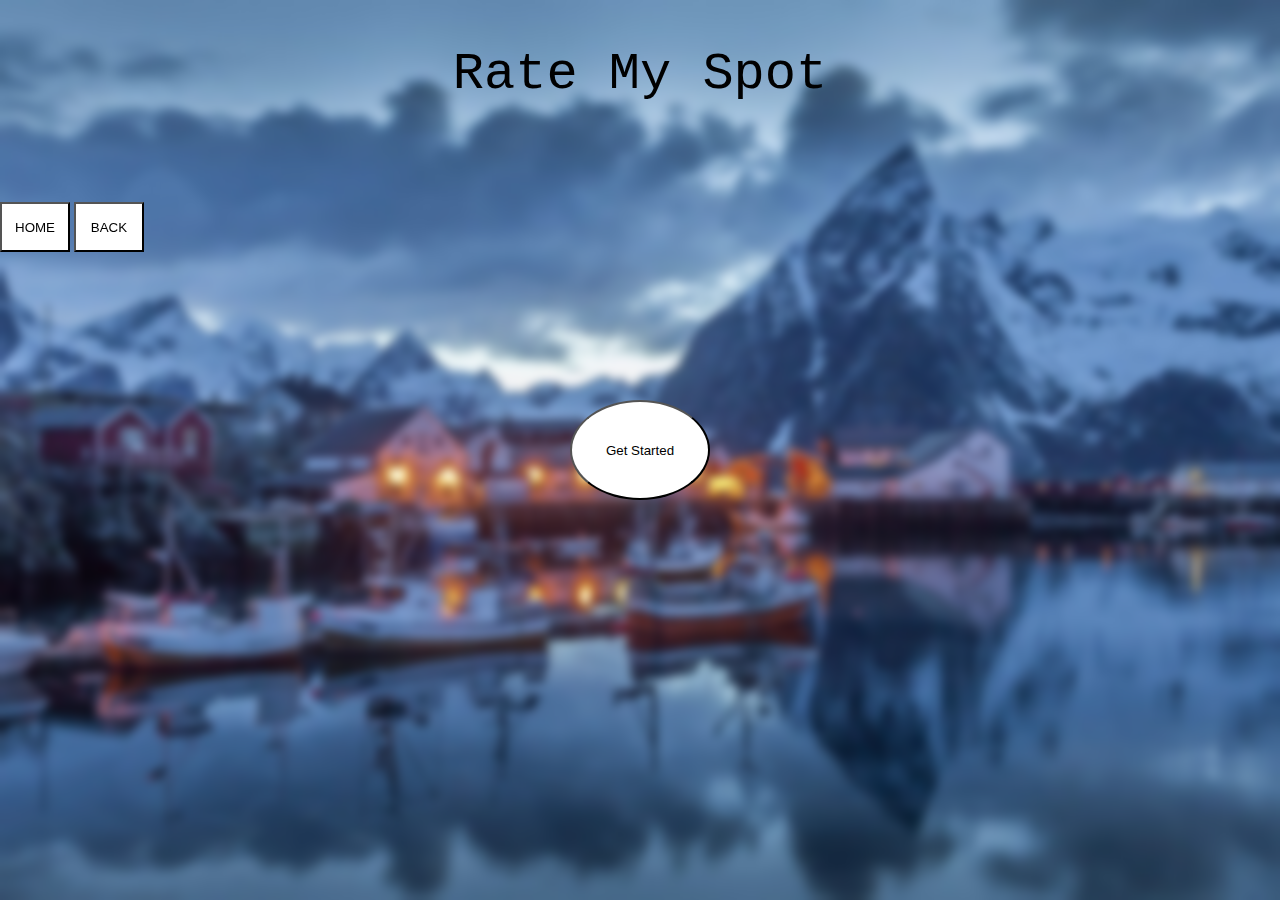
==== index.html @ 2b76d81e "New updated stuff for project Rate my spot" ====
<html>

<head>
    <title>
    index
    </title>

    <link rel="stylesheet" href="RMS.css">

    <meta name="viewport" content="width=device-width, initial-scale=1.0">
</head>

        

        <div>
                <!--This div contains the banner item-->

                <p id = "titleItem">Rate My Spot</p>
        </div>

        <div>
            <!--This div contains the Navigation bar-->

            <button class="navButton">HOME</button>

            <button class="navButton">BACK</button>
        </div>

        <div>
            <button class = "getstarted" onclick="window.location.href = 'Rate.html';">Get Started</button>
        </div>
</html>
---- RMS.css ----
#titleItem{

    text-align: center;

    font-size: 52px;
    
    color:black;
    
    line-height: 150px;
    
    font-family: 'Courier New', Courier, monospace;
    
    
}
    
    .navButton{
        background-color: white;
        color: black;
        height: 50px;
        width: 70px;
    }
    
    .navButton:hover{
        background-color: black;
        color: white;
        
    }

    .getstarted{

        background-color: white;
        color: black;
        height: 100px;
        width: 140px;
        margin: 0;
        position: absolute;
        top: 50%;
        left: 50%;
        -ms-transform: translate(-50%, -50%);
        transform: translate(-50%, -50%);
        border-radius: 50%;
    }

    .getstarted:hover{
        background-color: black;
        color: white;
        
    }
    body{
        background-image: url('Village.jpg');
        background-position: center;
        background-repeat: no-repeat;
        background-attachment: fixed;  
        background-size: cover;

        position: absolute;
        width: 100vw;
        height: 100vh;
        padding: 0;
        margin: 0;
        z-index: -99;
        backdrop-filter: blur(5px);
        position: fixed;
        top: 0;
        left: 0;
        

    }
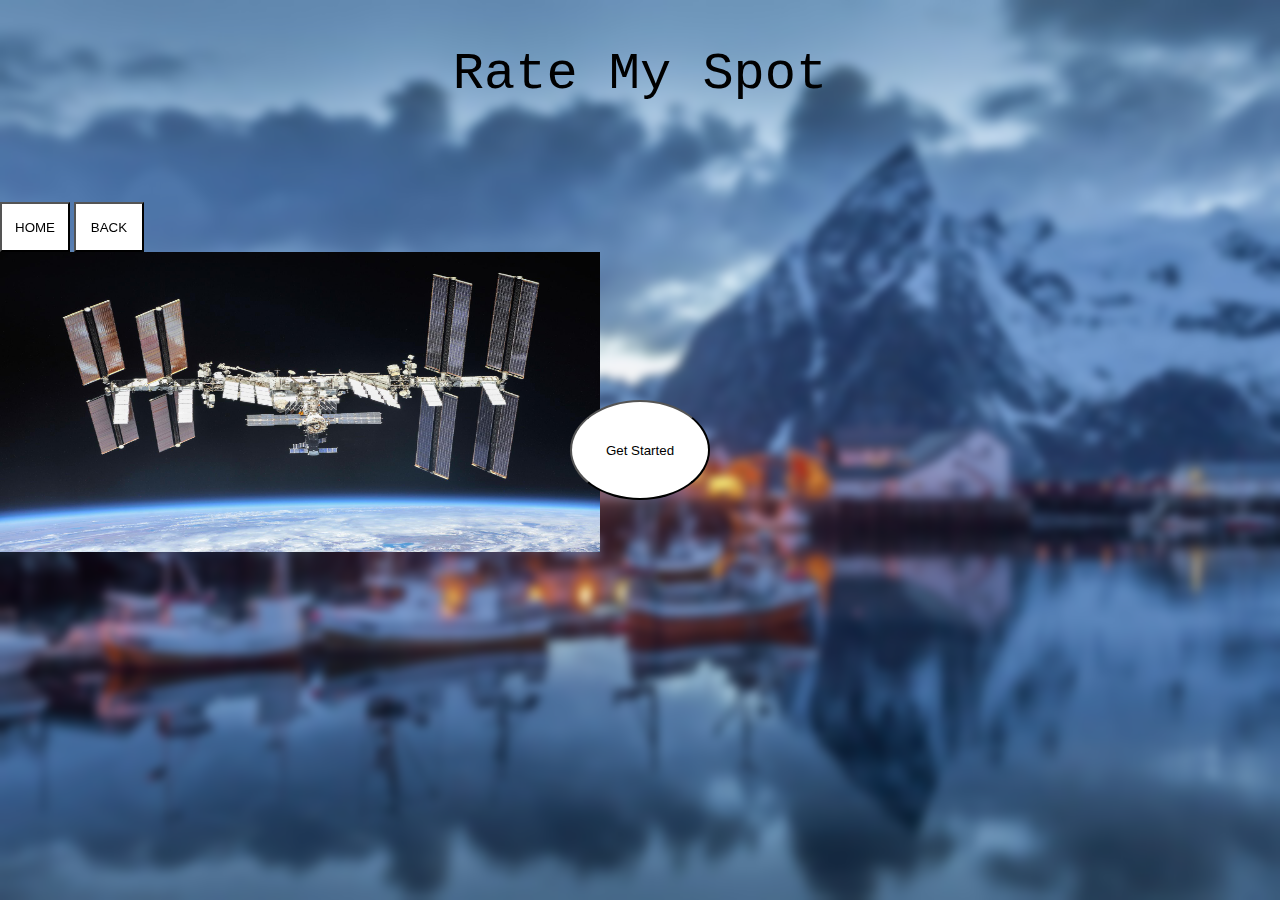
==== commit 63582706: "Work done in College" ====
--- a/index.html
+++ b/index.html
@@ -1,32 +1,37 @@
-<html>
-
-<head>
-    <title>
-    index
-    </title>
-
-    <link rel="stylesheet" href="RMS.css">
-
-    <meta name="viewport" content="width=device-width, initial-scale=1.0">
-</head>
-
-        
-
-        <div>
-                <!--This div contains the banner item-->
-
-                <p id = "titleItem">Rate My Spot</p>
-        </div>
-
-        <div>
-            <!--This div contains the Navigation bar-->
-
-            <button class="navButton">HOME</button>
-
-            <button class="navButton">BACK</button>
-        </div>
-
-        <div>
-            <button class = "getstarted" onclick="window.location.href = 'Rate.html';">Get Started</button>
-        </div>
+<html>
+
+<head>
+    <title>
+        index
+    </title>
+
+    <link rel="stylesheet" href="RMS.css">
+
+    <meta name="viewport" content="width=device-width, initial-scale=1.0">
+</head>
+
+
+
+<div>
+    <!--This div contains the banner item-->
+
+    <p id="titleItem">Rate My Spot</p>
+</div>
+
+<div>
+    <!--This div contains the Navigation bar-->
+
+    <button class="navButton">HOME</button>
+
+    <button class="navButton">BACK</button>
+</div>
+
+<div>
+    <button class="getstarted" onclick="window.location.href = 'Rate.html';">Get Started</button>
+</div>
+
+<div>
+    <img src="Space station.jpg" alt="Space station" style="width:600px;height:300px;">
+</div>
+
 </html>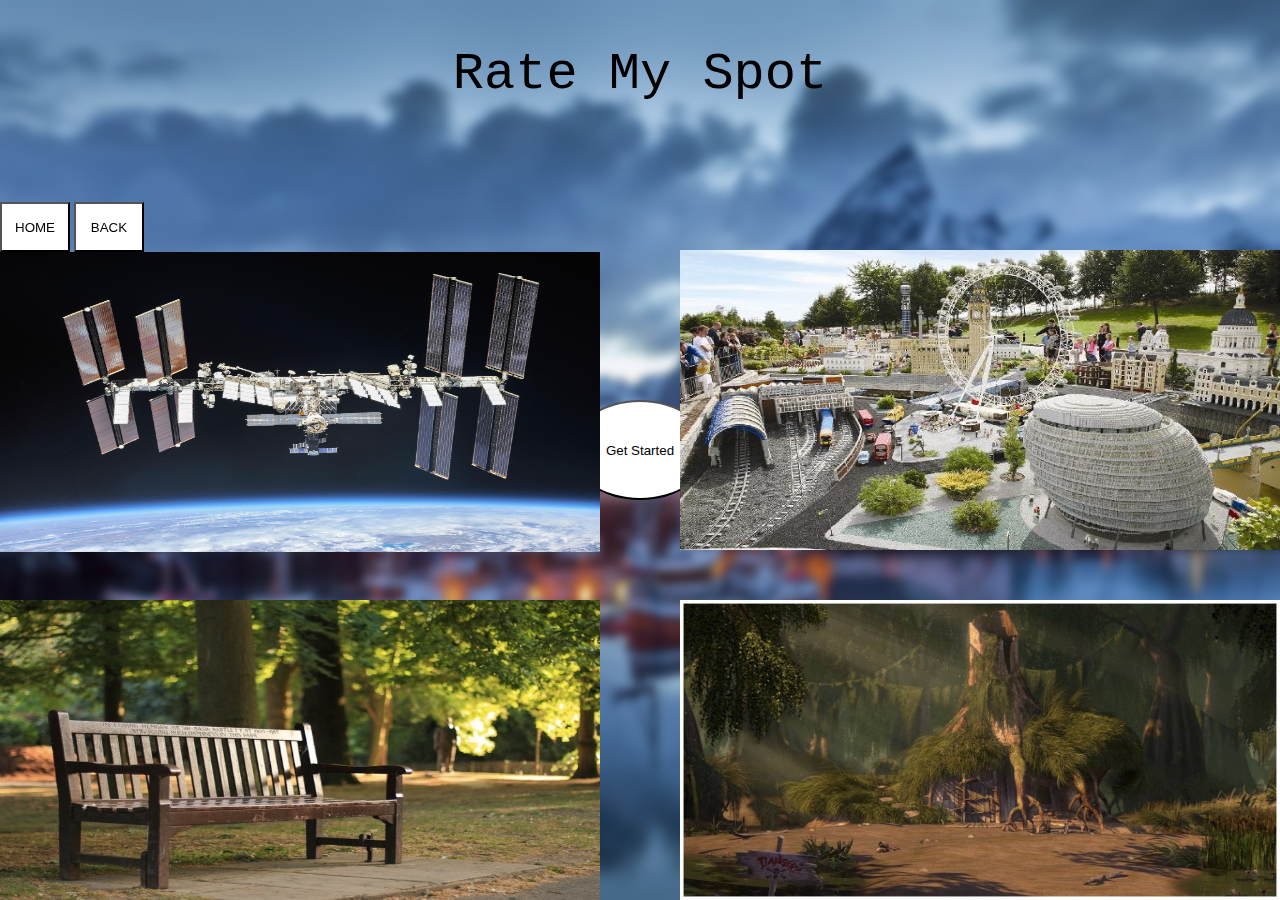
==== commit bda13ed4: "Final Changes" ====
--- a/index.html
+++ b/index.html
@@ -30,8 +30,47 @@
     <button class="getstarted" onclick="window.location.href = 'Rate.html';">Get Started</button>
 </div>
 
-<div>
-    <img src="Space station.jpg" alt="Space station" style="width:600px;height:300px;">
+<div class = "station" onclick="window.location.href = 'Spacestation.html';"> 
+    <img src="Space station.jpg" alt="Spacestation" style="width:600px;height:300px;">     
+    <div class="overlay">
+        <div class="text">Full Name: Evan Galvin<br><br> 
+            Location: International Spacestation<br><br>
+            Review: The view from this place is second to none, however it can get a bit cramped as there isn't a garden, but overall would recommend for a weekend getaway
+        </div>
+    </div>
+</div>
+
+<div class = "Swamp" onclick="window.location.href = 'Swamp.html';">
+    <img src="shrek-swamp.jpg" alt="Shrek's swap" style="width:600px;height:300px; bottom: 0; right: 0; position: fixed">
+    <div class = "Ove">
+        <div class = "txts">
+            Full Name: Logan Smith<br><br>
+            Location: Swamp<br><br>
+            Review: It's an iconic location to a lot of people and it doesn't disapoint,<br> its amazing would highly reccomend
+        </div>
+    </div>
+</div>
+
+<div class = "Lego" onclick="window.location.href = 'Lego.html';">
+    <img src="Legoland.jpg" alt="Legoland" style="width:600px;height:300px; top: 250; right: 0; position: fixed">
+    <div class = "Overl">
+        <div class = "txt">
+            Full Name: Marc Miles<br><br>
+            Location: LegoLand<br><br>
+            Review: It's a great place for families to go on a weekend away,<br> there are many legolands around the world that you can visit,<br> would highly reccomend
+        </div>
+    </div>
+</div>
+
+<div class = "Bench" onclick="window.location.href = 'Bench.html';">
+    <img src="Bench.jpg" alt="Bench" style="width:600px;height:300px; bottom: 0; left: 0; position: fixed">
+    <div class = "Over">
+        <div class = "texts">
+            Full Name: Josh Liddle<br><br>
+            Location: Bench in a park<br><br>
+            Review: It's the best place for me to just clear my head<br> whether this is on the weekend or on my lunch break,<br> Would Reccomend
+        </div>
+    </div>
 </div>
 
 </html>--- a/RMS.css
+++ b/RMS.css
@@ -46,6 +46,156 @@
         color: white;
         
     }
+
+    .station {
+      position: relative;
+      width: 50%;
+    }
+      
+      .image {
+        display: block;
+        width: 100%;
+        height: auto;
+      }
+      
+      .overlay {
+        position: absolute;
+        top: 0;
+        bottom: 0;
+        left: 0;
+        right: 0;
+        height: 100%;
+        width: 62.6%;
+        opacity: 0;
+        transition: .5s ease;
+        background-color: #008CBA;
+      }
+      
+      .station:hover .overlay {
+        opacity: 1;
+      }
+      
+      .text {
+        color: white;
+        font-size: 20px;
+        position: absolute;
+        top: 50%;
+        left: 50%;
+        -webkit-transform: translate(-50%, -50%);
+        -ms-transform: translate(-50%, -50%);
+        transform: translate(-50%, -50%);
+        text-align: center;
+      }
+
+    .Lego {
+        position: relative;
+        width: 50%;
+    }
+        
+      .image {
+        display: block;
+        width: 100%;
+        height: auto;
+      }
+        
+      .overl {
+        position: absolute;
+        top: 0;
+        bottom: 0;
+        left: 0;
+        right: 0;
+        height: 200%;
+        width: 50%;
+        opacity: 0;
+        transition: .5s ease;
+        background-color: rgb(0, 174, 255);
+        }
+        
+        .Lego:hover .overl {
+          opacity: 1;
+        }
+
+        .txt {
+          color: red;
+          font-size: 20px;
+          position: fixed;
+          top: 40%;
+          right: -12%;
+          -webkit-transform: translate(-50%, 50%);
+          -ms-transform: translate(-50%, -50%);
+          transform: translate(-50%, -50%);
+          text-align: center;
+        }
+
+      .Bench {
+        position: relative;
+        width: 50%;
+      }
+          
+        .over {
+          position: absolute;
+          top: 0;
+          bottom: 0;
+          left: 0;
+          right: 0;
+          height: 100%;
+          width: 50%;
+          opacity: 0;
+          transition: .5s ease;
+          background-color: rgb(0, 174, 255);
+          }
+          
+        .Bench:hover .over {
+          opacity: 1;
+        }
+  
+        .texts {
+          color: white;
+          font-size: 20px;
+          position: fixed;
+          top: 84%;
+          right: 62%;
+          -webkit-transform: translate(-50%, 50%);
+          -ms-transform: translate(-50%, -50%);
+          transform: translate(-50%, -50%);
+          text-align: center;
+        }
+        
+      .Swamp {
+          position: relative;
+          width: 50%;
+        }
+              
+        .ove {
+          position: absolute;
+          top: 0;
+          bottom: 0;
+          left: 0;
+          right: 0;
+          height: 100%;
+          width: 50%;
+          opacity: 0;
+          transition: .5s ease;
+          background-color: rgb(0, 174, 255);
+          }
+              
+        .Swamp:hover .ove {
+          opacity: 1;
+          }
+      
+        .txts {
+          color: white;
+          font-size: 20px;
+          position: fixed;
+          top: 84%;
+          right: -15%;
+          -webkit-transform: translate(-50%, 50%);
+          -ms-transform: translate(-50%, -50%);
+          transform: translate(-50%, -50%);
+          text-align: center;
+          }
+  
+
     body{
         background-image: url('Village.jpg');
         background-position: center;
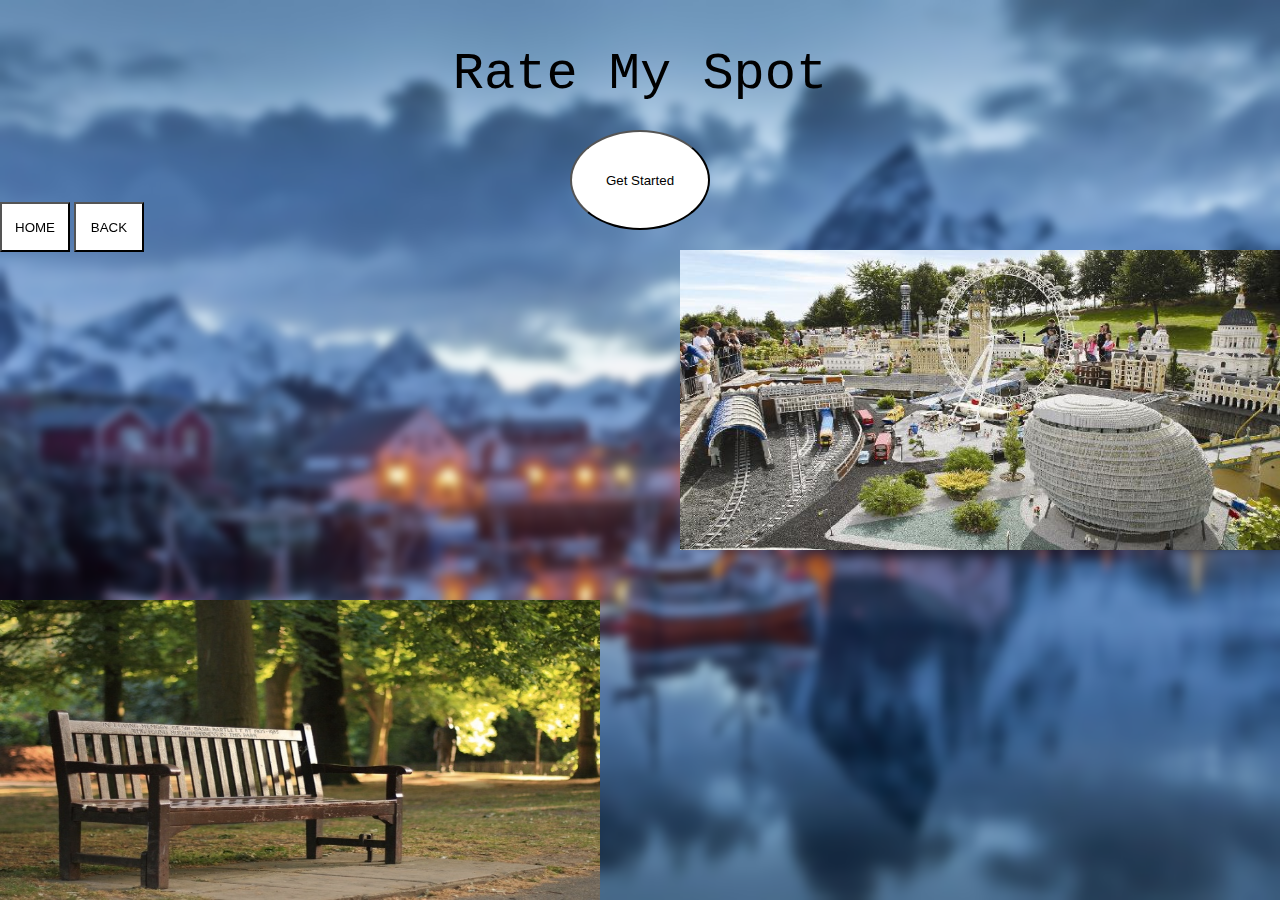
==== commit 323dd571: "More Changes for mobile" ====
--- a/index.html
+++ b/index.html
@@ -30,26 +30,9 @@
     <button class="getstarted" onclick="window.location.href = 'Rate.html';">Get Started</button>
 </div>
 
-<div class = "station" onclick="window.location.href = 'Spacestation.html';"> 
-    <img src="Space station.jpg" alt="Spacestation" style="width:600px;height:300px;">     
-    <div class="overlay">
-        <div class="text">Full Name: Evan Galvin<br><br> 
-            Location: International Spacestation<br><br>
-            Review: The view from this place is second to none, however it can get a bit cramped as there isn't a garden, but overall would recommend for a weekend getaway
-        </div>
-    </div>
-</div>
 
-<div class = "Swamp" onclick="window.location.href = 'Swamp.html';">
-    <img src="shrek-swamp.jpg" alt="Shrek's swap" style="width:600px;height:300px; bottom: 0; right: 0; position: fixed">
-    <div class = "Ove">
-        <div class = "txts">
-            Full Name: Logan Smith<br><br>
-            Location: Swamp<br><br>
-            Review: It's an iconic location to a lot of people and it doesn't disapoint,<br> its amazing would highly reccomend
-        </div>
-    </div>
-</div>
+
+
 
 <div class = "Lego" onclick="window.location.href = 'Lego.html';">
     <img src="Legoland.jpg" alt="Legoland" style="width:600px;height:300px; top: 250; right: 0; position: fixed">
--- a/RMS.css
+++ b/RMS.css
@@ -34,7 +34,7 @@
         width: 140px;
         margin: 0;
         position: absolute;
-        top: 50%;
+        top: 20%;
         left: 50%;
         -ms-transform: translate(-50%, -50%);
         transform: translate(-50%, -50%);
@@ -47,46 +47,7 @@
         
     }
 
-    .station {
-      position: relative;
-      width: 50%;
-    }
-      
-      .image {
-        display: block;
-        width: 100%;
-        height: auto;
-      }
-      
-      .overlay {
-        position: absolute;
-        top: 0;
-        bottom: 0;
-        left: 0;
-        right: 0;
-        height: 100%;
-        width: 62.6%;
-        opacity: 0;
-        transition: .5s ease;
-        background-color: #008CBA;
-      }
-      
-      .station:hover .overlay {
-        opacity: 1;
-      }
-      
-      .text {
-        color: white;
-        font-size: 20px;
-        position: absolute;
-        top: 50%;
-        left: 50%;
-        -webkit-transform: translate(-50%, -50%);
-        -ms-transform: translate(-50%, -50%);
-        transform: translate(-50%, -50%);
-        text-align: center;
-      }
-
+    
     .Lego {
         position: relative;
         width: 50%;
@@ -154,47 +115,13 @@
           font-size: 20px;
           position: fixed;
           top: 84%;
-          right: 62%;
+          right: -22%;
           -webkit-transform: translate(-50%, 50%);
           -ms-transform: translate(-50%, -50%);
           transform: translate(-50%, -50%);
           text-align: center;
         }
-        
-      .Swamp {
-          position: relative;
-          width: 50%;
-        }
-              
-        .ove {
-          position: absolute;
-          top: 0;
-          bottom: 0;
-          left: 0;
-          right: 0;
-          height: 100%;
-          width: 50%;
-          opacity: 0;
-          transition: .5s ease;
-          background-color: rgb(0, 174, 255);
-          }
-              
-        .Swamp:hover .ove {
-          opacity: 1;
-          }
       
-        .txts {
-          color: white;
-          font-size: 20px;
-          position: fixed;
-          top: 84%;
-          right: -15%;
-          -webkit-transform: translate(-50%, 50%);
-          -ms-transform: translate(-50%, -50%);
-          transform: translate(-50%, -50%);
-          text-align: center;
-          }
-  
 
     body{
         background-image: url('Village.jpg');
@@ -217,6 +144,11 @@
 
     }
 
+    @media screen and (min-width: 480px) {
+      body {
+        background-color: lightgreen;
+      }
+    }
    
 
     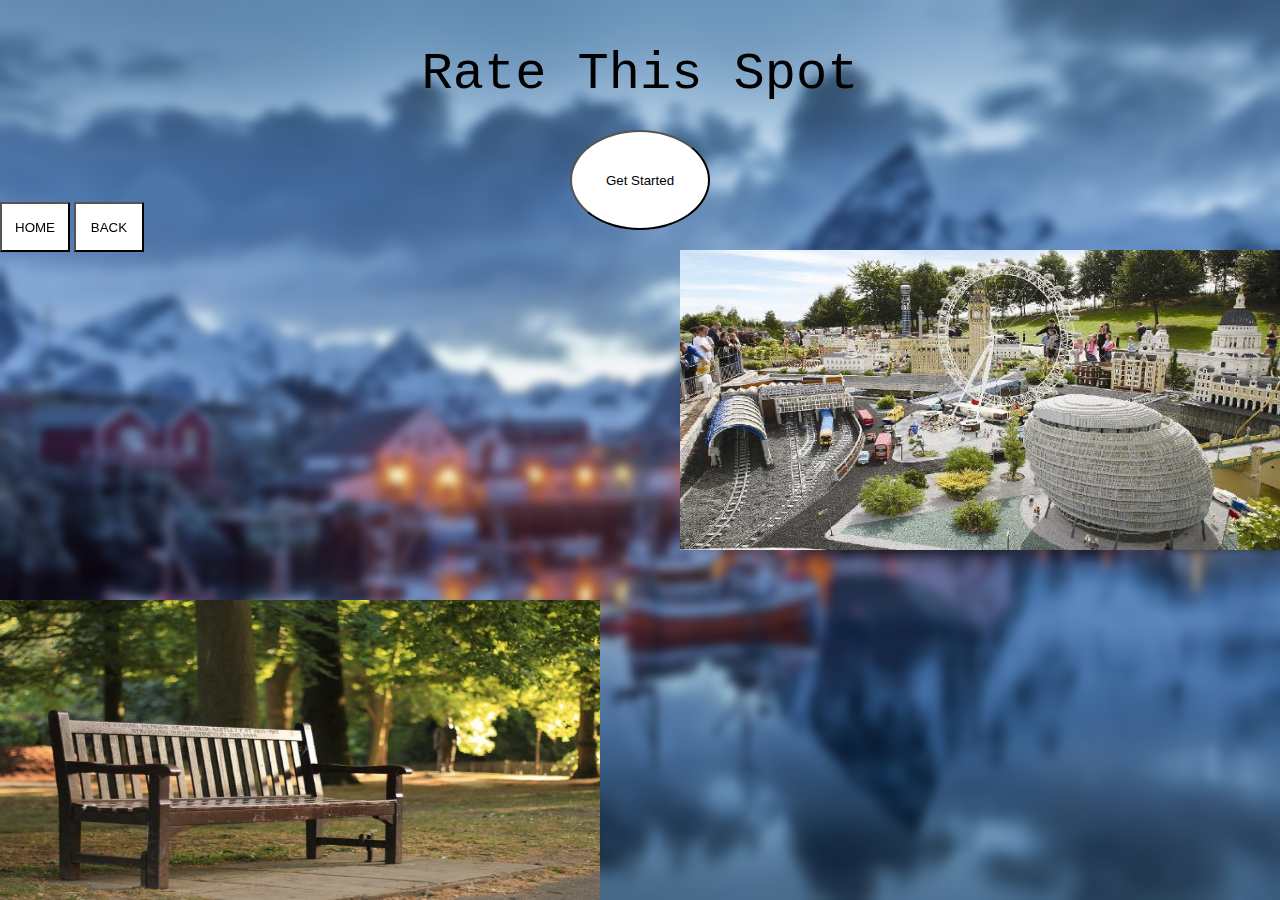
==== commit 07e25d3b: "Rate THIS Spot" ====
--- a/index.html
+++ b/index.html
@@ -15,7 +15,7 @@
 <div>
     <!--This div contains the banner item-->
 
-    <p id="titleItem">Rate My Spot</p>
+    <p id="titleItem">Rate This Spot</p>
 </div>
 
 <div>
@@ -40,7 +40,7 @@
         <div class = "txt">
             Full Name: Marc Miles<br><br>
             Location: LegoLand<br><br>
-            Review: It's a great place for families to go on a weekend away,<br> there are many legolands around the world that you can visit,<br> would highly reccomend
+            Review:<br> It's a great place for families<br> to go on a weekend away,<br> there are many legolands around<br> the world that you can visit,<br> would highly reccomend
         </div>
     </div>
 </div>
@@ -51,9 +51,9 @@
         <div class = "texts">
             Full Name: Josh Liddle<br><br>
             Location: Bench in a park<br><br>
-            Review: It's the best place for me to just clear my head<br> whether this is on the weekend or on my lunch break,<br> Would Reccomend
+            Review:<br> It's the best place for me<br> to just clear my head<br> whether this is on the weekend<br> or on my lunch break,<br> Would Reccomend
         </div>
     </div>
 </div>
 
-</html>+</html>
--- a/RMS.css
+++ b/RMS.css
@@ -1,154 +1,150 @@
-#titleItem{
+#titleItem {
 
-    text-align: center;
+  text-align: center;
 
-    font-size: 52px;
-    
-    color:black;
-    
-    line-height: 150px;
-    
-    font-family: 'Courier New', Courier, monospace;
-    
-    
+  font-size: 52px;
+
+  color: black;
+
+  line-height: 150px;
+
+  font-family: 'Courier New', Courier, monospace;
+
+
 }
-    
-    .navButton{
-        background-color: white;
-        color: black;
-        height: 50px;
-        width: 70px;
-    }
-    
-    .navButton:hover{
-        background-color: black;
-        color: white;
-        
-    }
 
-    .getstarted{
+.navButton {
+  background-color: white;
+  color: black;
+  height: 50px;
+  width: 70px;
+}
 
-        background-color: white;
-        color: black;
-        height: 100px;
-        width: 140px;
-        margin: 0;
-        position: absolute;
-        top: 20%;
-        left: 50%;
-        -ms-transform: translate(-50%, -50%);
-        transform: translate(-50%, -50%);
-        border-radius: 50%;
-    }
+.navButton:hover {
+  background-color: black;
+  color: white;
 
-    .getstarted:hover{
-        background-color: black;
-        color: white;
-        
-    }
+}
 
-    
-    .Lego {
-        position: relative;
-        width: 50%;
-    }
-        
-      .image {
-        display: block;
-        width: 100%;
-        height: auto;
-      }
-        
-      .overl {
-        position: absolute;
-        top: 0;
-        bottom: 0;
-        left: 0;
-        right: 0;
-        height: 200%;
-        width: 50%;
-        opacity: 0;
-        transition: .5s ease;
-        background-color: rgb(0, 174, 255);
-        }
-        
-        .Lego:hover .overl {
-          opacity: 1;
-        }
+.getstarted {
 
-        .txt {
-          color: red;
-          font-size: 20px;
-          position: fixed;
-          top: 40%;
-          right: -12%;
-          -webkit-transform: translate(-50%, 50%);
-          -ms-transform: translate(-50%, -50%);
-          transform: translate(-50%, -50%);
-          text-align: center;
-        }
+  background-color: white;
+  color: black;
+  height: 100px;
+  width: 140px;
+  margin: 0;
+  position: absolute;
+  top: 20%;
+  left: 50%;
+  -ms-transform: translate(-50%, -50%);
+  transform: translate(-50%, -50%);
+  border-radius: 50%;
+}
 
-      .Bench {
-        position: relative;
-        width: 50%;
-      }
-          
-        .over {
-          position: absolute;
-          top: 0;
-          bottom: 0;
-          left: 0;
-          right: 0;
-          height: 100%;
-          width: 50%;
-          opacity: 0;
-          transition: .5s ease;
-          background-color: rgb(0, 174, 255);
-          }
-          
-        .Bench:hover .over {
-          opacity: 1;
-        }
-  
-        .texts {
-          color: white;
-          font-size: 20px;
-          position: fixed;
-          top: 84%;
-          right: -22%;
-          -webkit-transform: translate(-50%, 50%);
-          -ms-transform: translate(-50%, -50%);
-          transform: translate(-50%, -50%);
-          text-align: center;
-        }
-      
+.getstarted:hover {
+  background-color: black;
+  color: white;
 
-    body{
-        background-image: url('Village.jpg');
-        background-position: center;
-        background-repeat: no-repeat;
-        background-attachment: fixed;  
-        background-size: cover;
+}
 
-        position: absolute;
-        width: 100vw;
-        height: 100vh;
-        padding: 0;
-        margin: 0;
-        z-index: -99;
-        backdrop-filter: blur(5px);
-        position: fixed;
-        top: 0;
-        left: 0;
-        
 
-    }
+.Lego {
+  position: relative;
+  width: 50%;
+}
 
-    @media screen and (min-width: 480px) {
-      body {
-        background-color: lightgreen;
-      }
-    }
-   
+.image {
+  display: block;
+  width: 100%;
+  height: auto;
+}
 
-    +.overl {
+  position: absolute;
+  top: 0;
+  bottom: 0;
+  left: 0;
+  right: 0;
+  height: 200%;
+  width: 50%;
+  opacity: 0;
+  transition: .5s ease;
+  background-color: rgb(0, 174, 255);
+}
+
+.Lego:hover .overl {
+  opacity: 1;
+}
+
+.txt {
+  color: black;
+  font-size: 20px;
+  position: fixed;
+  top: 45%;
+  right: -30%;
+  -webkit-transform: translate(-50%, 50%);
+  -ms-transform: translate(-50%, -50%);
+  transform: translate(-50%, -50%);
+  text-align: center;
+}
+
+.Bench {
+  position: relative;
+  width: 50%;
+}
+
+.over {
+  position: absolute;
+  top: 0;
+  bottom: 0;
+  left: 0;
+  right: 0;
+  height: 100%;
+  width: 50%;
+  opacity: 0;
+  transition: .5s ease;
+  background-color: rgb(0, 174, 255);
+}
+
+.Bench:hover .over {
+  opacity: 1;
+}
+
+.texts {
+  color: white;
+  font-size: 20px;
+  position: fixed;
+  top: 84%;
+  right: -30%;
+  -webkit-transform: translate(-50%, 50%);
+  -ms-transform: translate(-50%, -50%);
+  transform: translate(-50%, -50%);
+  text-align: center;
+}
+
+
+body {
+  background-image: url('Village.jpg');
+  background-position: center;
+  background-repeat: no-repeat;
+  background-attachment: fixed;
+  background-size: cover;
+
+  position: absolute;
+  width: 100vw;
+  height: 100vh;
+  padding: 0;
+  margin: 0;
+  z-index: -99;
+  backdrop-filter: blur(5px);
+  top: 0;
+  left: 0;
+
+
+}
+
+@media screen and (min-width: 480px) {
+  body {
+    background-color: lightgreen;
+  }
+}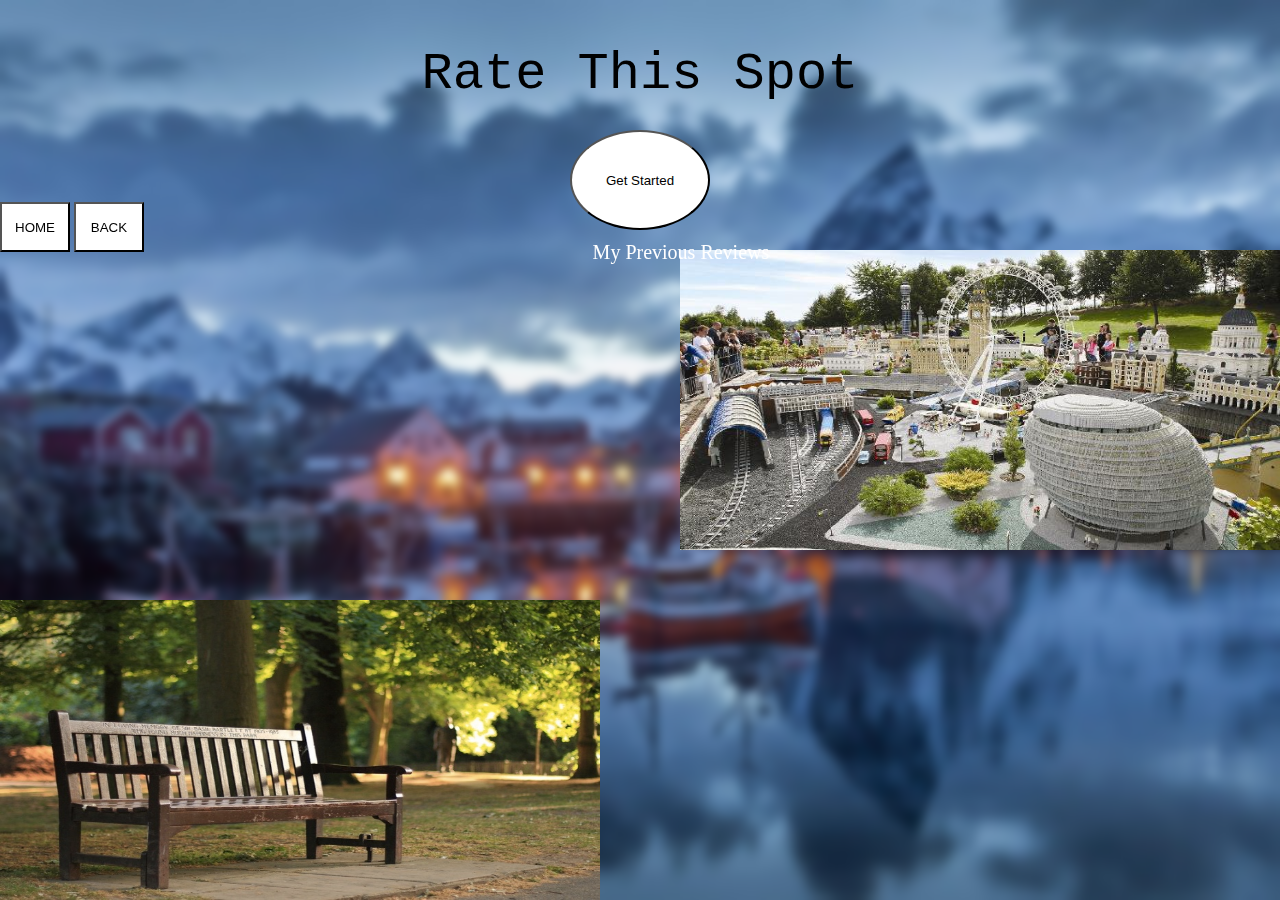
==== commit dfdda422: "Adding Previous Reviews Text" ====
--- a/index.html
+++ b/index.html
@@ -16,6 +16,8 @@
     <!--This div contains the banner item-->
 
     <p id="titleItem">Rate This Spot</p>
+
+    
 </div>
 
 <div>
@@ -56,4 +58,6 @@
     </div>
 </div>
 
+<div><p1 id = "title">My Previous Reviews</p1></div>
+
 </html>
--- a/RMS.css
+++ b/RMS.css
@@ -11,6 +11,18 @@
   font-family: 'Courier New', Courier, monospace;
 
 
+}
+
+#title{
+
+  color: white;
+  font-size: 20px;
+  position: fixed;
+  top: 28%;
+  right: 33%;
+  -webkit-transform: translate(-50%, 50%);
+  -ms-transform: translate(-50%, -50%);
+  transform: translate(-50%, -50%);
 }
 
 .navButton {
